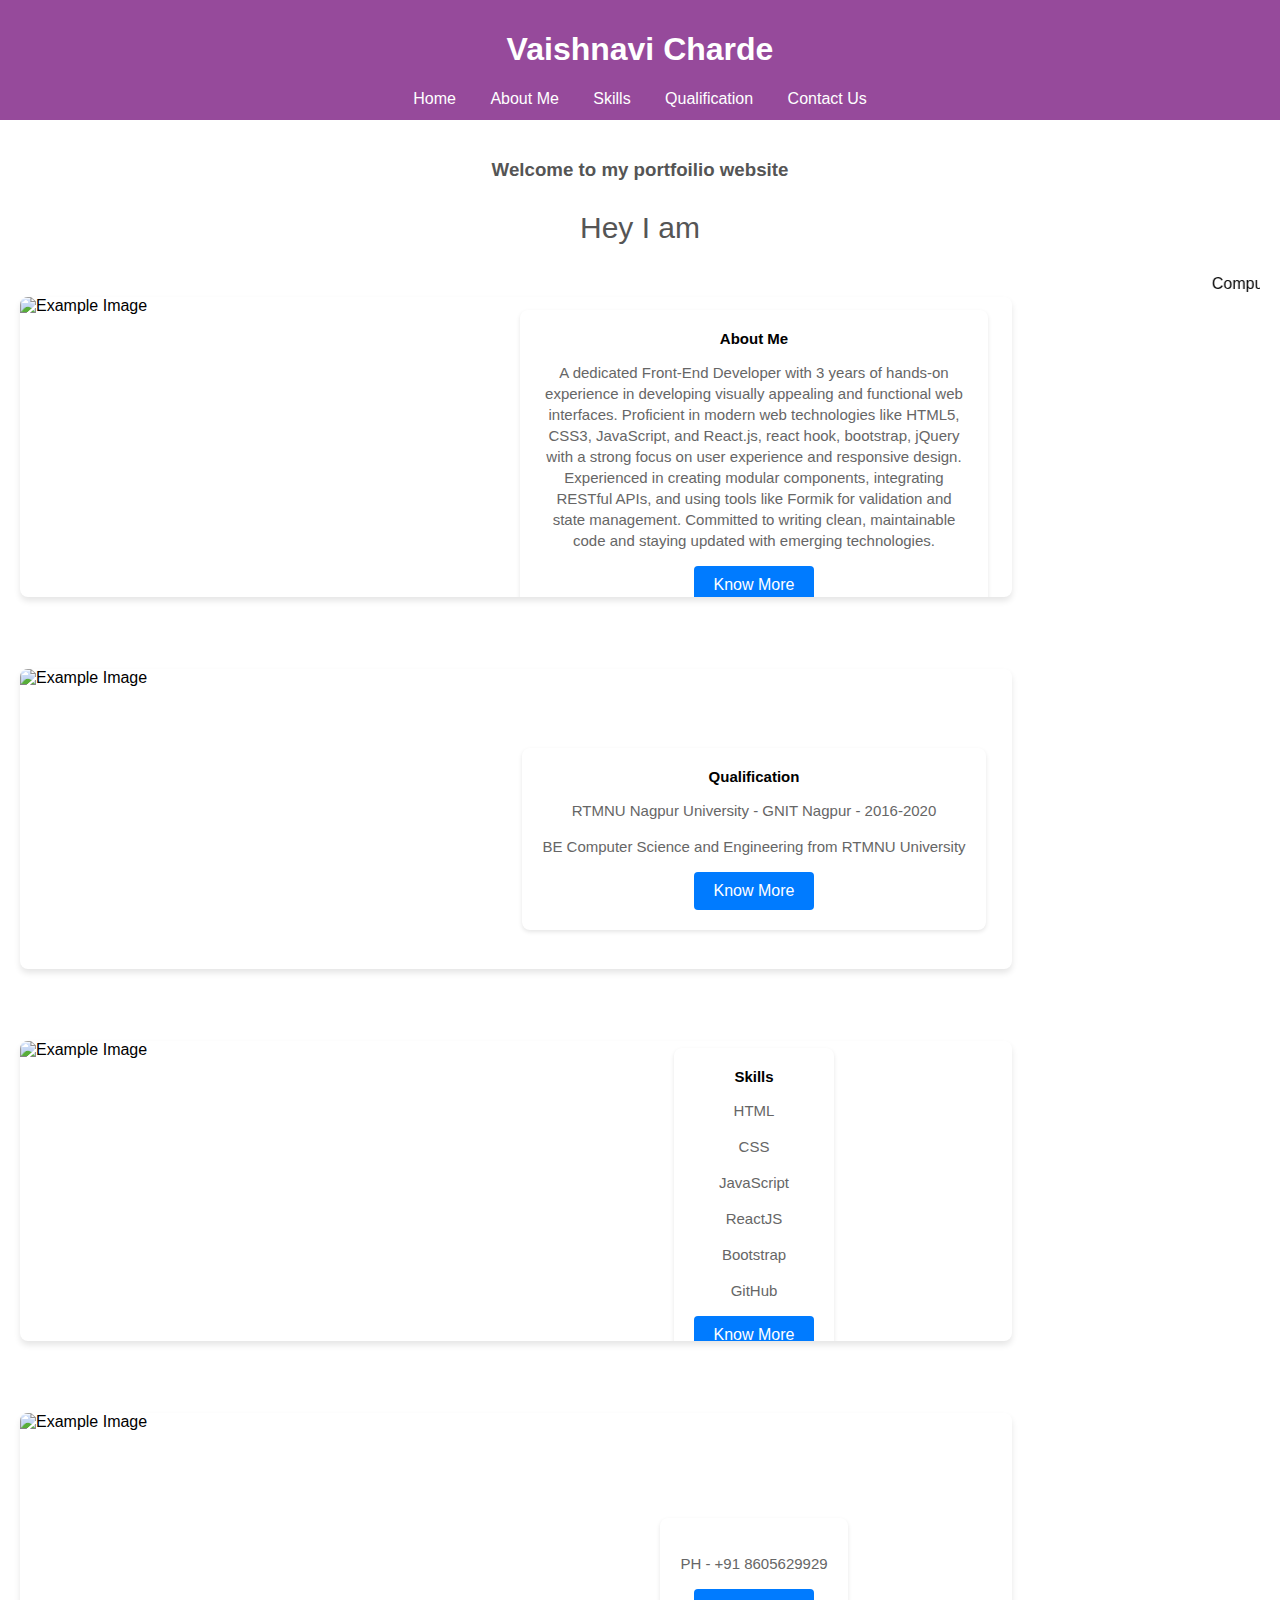
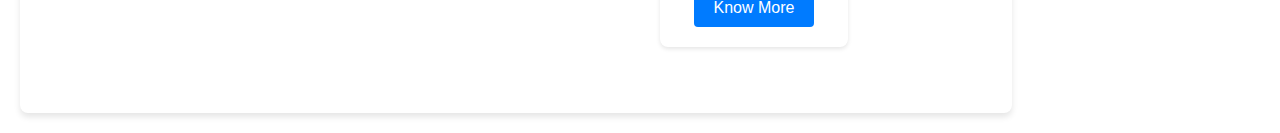
==== index.html @ 8c965afe "Add files via upload" ====
<!DOCTYPE html>
<html lang="en">
<head>
    <meta charset="UTF-8">
    <meta name="viewport" content="width=device-width, initial-scale=1.0">
    <title>Vaishnavi Charde</title>
    <link rel="stylesheet" href="styles.css">

</head>
<body>
    <header>
        <h1>Vaishnavi Charde</h1>
        <nav>
            <ul>
                <li><a href="#home">Home</a></li>
                <li><a href="#about">About Me</a></li>
                <li><a href="#skill">Skills</a></li>
                <li><a href="#qualification">Qualification</a></li>
                <li><a href="#contact">Contact Us</a></li>
            </ul>
        </nav>
    </header>
    <main>
        <section id="about">
            <h3>Welcome to my portfoilio website</h3>
            <p>Hey I am</p>
           <div class="marque">
            <Marquee>Computer Science Engineer</Marquee>
           </div> 
       
        <div class="container">
            <div class="image-section">
              <img src="images/vai.jpg" alt="Example Image">
            </div>
            <div class="card-section">
              <div class="card">
                <h2>About Me</h2>
                <p>A dedicated Front-End Developer with 3 years of hands-on experience in developing visually appealing and functional web interfaces.
                     Proficient in modern web technologies like HTML5, CSS3, JavaScript, and React.js, react hook, bootstrap, jQuery with a strong focus on user experience and responsive design. Experienced in creating modular components, integrating RESTful APIs, and using tools like Formik for validation and state management. 
                    Committed to writing clean, maintainable code and staying updated with emerging technologies.</p>
                <button>Know More</button>
              </div>
            </div>
          </div>
        </section>
        <br>
        <br>
        <br>
        <br>
        <section id="qualification">
           
       
        <div class="container">
            <div class="image-section">
              <img src="images/qualificattion.jpg" alt="Example Image">
            </div>
            <div class="card-section">
              <div class="card">
                <h2>Qualification</h2>
                <p>RTMNU Nagpur University - GNIT Nagpur - 2016-2020</p>
                 <p>BE Computer Science and Engineering from RTMNU University</p>
                <button>Know More</button>
              </div>
            </div>
          </div>
        </section>
        <br>
        <br>
        <br><br>
        <section id="skill"> 
          <div class="container">
              <div class="image-section">
                <img src="images/Skill.jpg" alt="Example Image">
              </div>
              <div class="card-section">
                <div class="card">
                  <h2>Skills</h2>
                  <p>HTML</p>
                  <p>CSS</p>
                  <p>JavaScript</p>
                  <p>ReactJS</p>
                  <p>Bootstrap</p>
                  <p>GitHub</p>


                  <button>Know More</button>
                </div>
              </div>
            </div>
          </section>
          <br>
          <br>
          <br><br>
          <section id="contact"> 
            <div class="container">
                <div class="image-section">
                  <img src="images/contact1.jpg" alt="Example Image">
                </div>
                <div class="card-section">
                  <div class="card">
                    <p>PH - +91 8605629929</p>
                    <button>Know More</button>
                  </div>
                </div>
              </div>
            </section>
  
    </main>
       
  
    
</body>
</html>
---- styles.css ----
body {
    font-family: Arial, sans-serif;
    margin: 0;
    padding: 0;
    box-sizing: border-box;
}


header {
    background-color: #964a9b;
    height:100px;
    color: #fff;
    padding: 10px;
    text-align: center;
}

nav ul {
    list-style-type: none;
    padding: 0;
}

nav ul li {
    display: inline;
    margin: 0 15px;
}

nav ul li a {
    color: #fff;
    text-decoration: none;
}

main {
    padding: 20px;
}

h3 {
    /* border-bottom: 2px solid #333; */
    /* padding-bottom: 10px; */
    text-align: center;
    color: #555;
}
p{
    text-align: center;
    color: #555;
    font-size: 30px;
}

ul {
    list-style-type: none;
    padding: 0;
}

ul li {
    margin: 10px 0;
}

img{
    width:100%
}
/* #marque{
    padding-left: 100px;


} */
/* .container {
    display: flex;
    width: 80%;
    max-width: 1200px;
    background-color: #fff;
    box-shadow: 0 4px 6px rgba(0, 0, 0, 0.1);
    border-radius: 8px;
    overflow: hidden;
  }
  
  .image-section img {
    width: 100%;
    height: auto;
  }
  
  .image-section {
    flex: 2;
    max-width: 100%;
    overflow: hidden;
  }
   */
   .container {
    display: flex;
    width: 80%;
    max-width: 1200px;
    height: 300px; /* Set a fixed height for the container */
    background-color: #fff;
    box-shadow: 0 4px 6px rgba(0, 0, 0, 0.1);
    border-radius: 8px;
    overflow: hidden;
  }
  
  .image-section {
    width: 50%; /* Keep 50% width */
    height: 100%; /* Full height of the container */
  }
  
  .image-section img {
    width: 100%; /* Full width of its section */
    height: 100%; /* Full height of its section */
    object-fit: cover; /* Crop the image to fit the container */
  }
  
  .card-section {
    width: 50%; /* Keep 50% width */
    height: 100%; /* Full height of the container */
    display: flex;
    justify-content: center;
    align-items: center;
    padding: 20px;
  }
  
  .card {
    background-color: #ffffff;
    border-radius: 8px;
    box-shadow: 0 2px 4px rgba(0, 0, 0, 0.1);
    padding: 20px;
    text-align: center;
    max-width: 90%;
  }
  
  .card h2 {
    margin-top: 0;
    font-size: 15px;
  }
  
  .card p {
    /* margin: 10px 0;
    color: #666; */
    /* line-height: 1.6; */
    /* text-size-adjust: 5px; */
    font-size: 15px; /* Smaller text for the paragraph */
  line-height: 1.4; /* Adjusted line height for readability */
  color: #666;

  }
  
  .card button {
    padding: 10px 20px;
    border: none;
    border-radius: 4px;
    background-color: #007bff;
    color: white;
    font-size: 16px;
    cursor: pointer;
  }
  
  .card button:hover {
    background-color: #0056b3;
  }
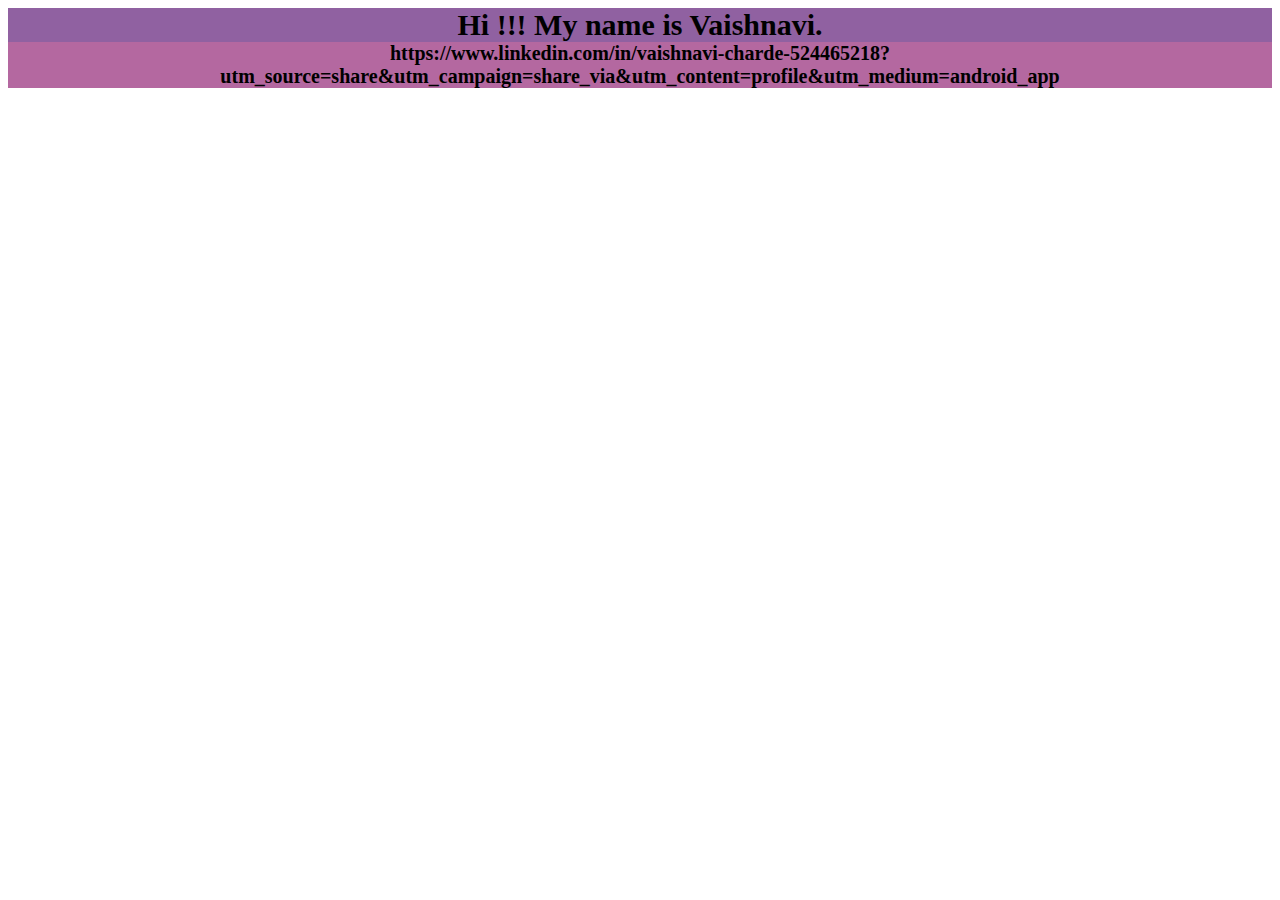
==== commit 3cae8063: "Add files via upload" ====
--- a/index.html
+++ b/index.html
@@ -3,111 +3,19 @@
 <head>
     <meta charset="UTF-8">
     <meta name="viewport" content="width=device-width, initial-scale=1.0">
-    <title>Vaishnavi Charde</title>
-    <link rel="stylesheet" href="styles.css">
-
+    <title>CSS Practice</title>
+    <!-- <link rel-="stylesheet" href="index.css"> -->
+    <link rel="stylesheet" href="index.css">
 </head>
 <body>
-    <header>
-        <h1>Vaishnavi Charde</h1>
-        <nav>
-            <ul>
-                <li><a href="#home">Home</a></li>
-                <li><a href="#about">About Me</a></li>
-                <li><a href="#skill">Skills</a></li>
-                <li><a href="#qualification">Qualification</a></li>
-                <li><a href="#contact">Contact Us</a></li>
-            </ul>
-        </nav>
-    </header>
-    <main>
-        <section id="about">
-            <h3>Welcome to my portfoilio website</h3>
-            <p>Hey I am</p>
-           <div class="marque">
-            <Marquee>Computer Science Engineer</Marquee>
-           </div> 
-       
-        <div class="container">
-            <div class="image-section">
-              <img src="images/vai.jpg" alt="Example Image">
-            </div>
-            <div class="card-section">
-              <div class="card">
-                <h2>About Me</h2>
-                <p>A dedicated Front-End Developer with 3 years of hands-on experience in developing visually appealing and functional web interfaces.
-                     Proficient in modern web technologies like HTML5, CSS3, JavaScript, and React.js, react hook, bootstrap, jQuery with a strong focus on user experience and responsive design. Experienced in creating modular components, integrating RESTful APIs, and using tools like Formik for validation and state management. 
-                    Committed to writing clean, maintainable code and staying updated with emerging technologies.</p>
-                <button>Know More</button>
-              </div>
-            </div>
-          </div>
-        </section>
-        <br>
-        <br>
-        <br>
-        <br>
-        <section id="qualification">
-           
-       
-        <div class="container">
-            <div class="image-section">
-              <img src="images/qualificattion.jpg" alt="Example Image">
-            </div>
-            <div class="card-section">
-              <div class="card">
-                <h2>Qualification</h2>
-                <p>RTMNU Nagpur University - GNIT Nagpur - 2016-2020</p>
-                 <p>BE Computer Science and Engineering from RTMNU University</p>
-                <button>Know More</button>
-              </div>
-            </div>
-          </div>
-        </section>
-        <br>
-        <br>
-        <br><br>
-        <section id="skill"> 
-          <div class="container">
-              <div class="image-section">
-                <img src="images/Skill.jpg" alt="Example Image">
-              </div>
-              <div class="card-section">
-                <div class="card">
-                  <h2>Skills</h2>
-                  <p>HTML</p>
-                  <p>CSS</p>
-                  <p>JavaScript</p>
-                  <p>ReactJS</p>
-                  <p>Bootstrap</p>
-                  <p>GitHub</p>
+    <div>
+        <div class="name">
+        Hi !!! My name is Vaishnavi. 
+        </div>
+        <div id="linkedin">
+            https://www.linkedin.com/in/vaishnavi-charde-524465218?utm_source=share&utm_campaign=share_via&utm_content=profile&utm_medium=android_app
 
-
-                  <button>Know More</button>
-                </div>
-              </div>
-            </div>
-          </section>
-          <br>
-          <br>
-          <br><br>
-          <section id="contact"> 
-            <div class="container">
-                <div class="image-section">
-                  <img src="images/contact1.jpg" alt="Example Image">
-                </div>
-                <div class="card-section">
-                  <div class="card">
-                    <p>PH - +91 8605629929</p>
-                    <button>Know More</button>
-                  </div>
-                </div>
-              </div>
-            </section>
-  
-    </main>
-       
-  
-    
+        </div>
+    </div>
 </body>
 </html>--- a/index.css
+++ b/index.css
@@ -0,0 +1,14 @@
+.name{
+    font-size: 30px;
+    font-weight: 900;
+    color: black;
+    background-color: rgb(144, 97, 161);
+    text-align: center;
+}
+#linkedin{
+    font-size: 20px;
+    font-weight: 900;
+    color: black;
+    background-color: rgb(180, 104, 160);
+    text-align: center;
+}--- a/index.css
+++ b/index.css
@@ -0,0 +1,14 @@
+.name{
+    font-size: 30px;
+    font-weight: 900;
+    color: black;
+    background-color: rgb(144, 97, 161);
+    text-align: center;
+}
+#linkedin{
+    font-size: 20px;
+    font-weight: 900;
+    color: black;
+    background-color: rgb(180, 104, 160);
+    text-align: center;
+}